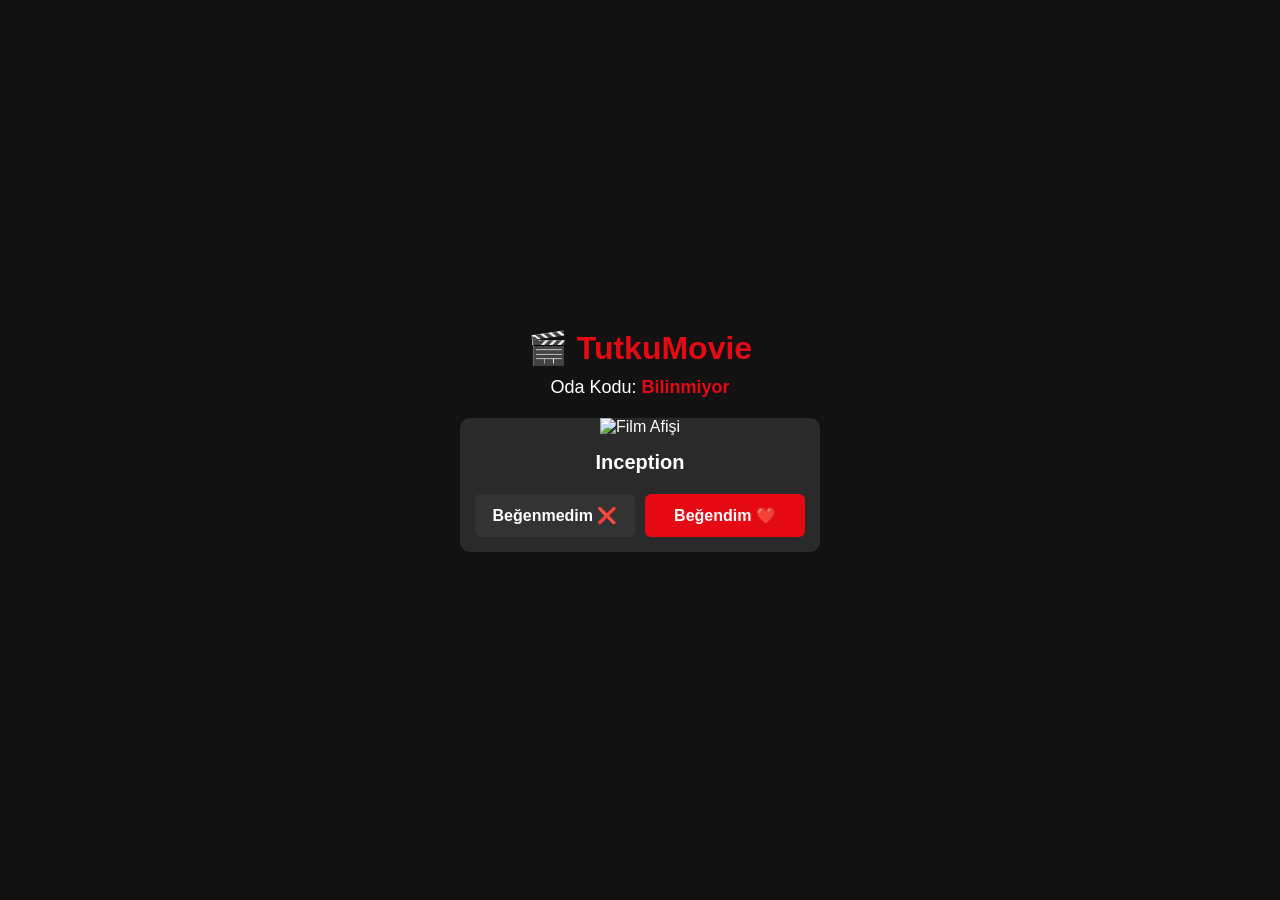
==== room.html @ 3a40c51b "Add files via upload" ====
<!DOCTYPE html>
<html lang="tr">
<head>
  <meta charset="UTF-8">
  <meta name="viewport" content="width=device-width, initial-scale=1.0">
  <title>TutkuMovie - Oda</title>
  <link rel="stylesheet" href="style.css">
  <style>
    .room-info { margin-bottom: 20px; font-size: 18px; color: #fff; }
    .movie-card { background: #2a2a2a; border-radius: 10px; overflow: hidden; padding-bottom: 15px; margin-bottom: 20px; }
    .movie-card img { width: 100%; height: 350px; object-fit: cover; }
    .buttons { display: flex; gap: 10px; padding: 0 15px; }
    .btn-dislike { background-color: #333 !important; }
    .btn-dislike:hover { background-color: #444 !important; }
  </style>
</head>
<body>
  <div class="container">
    <h1>🎬 TutkuMovie</h1>
    <div class="room-info">Oda Kodu: <span id="display-room-code" style="color: #e50914; font-weight: bold;">---</span></div>

    <div class="movie-card" id="movie-container">
      <img id="movie-img" src="" alt="Film Afişi">
      <h2 id="movie-title" style="margin-top: 15px; font-size: 20px;">Film Adı</h2>
      <div class="buttons" style="margin-top: 20px;">
        <button class="btn-dislike" id="dislike-btn">Beğenmedim ❌</button>
        <button id="like-btn">Beğendim ❤️</button>
      </div>
    </div>
  </div>

  <script src="app.js"></script>
</body>
</html>
---- style.css ----
* {
  box-sizing: border-box;
  margin: 0;
  padding: 0;
  font-family: 'Segoe UI', Tahoma, Geneva, Verdana, sans-serif;
}

body {
  background-color: #121212;
  color: #ffffff;
  display: flex;
  justify-content: center;
  align-items: center;
  height: 100vh;
}

.container {
  text-align: center;
  width: 100%;
  max-width: 400px;
  padding: 20px;
}

h1 {
  margin-bottom: 10px;
  color: #e50914;
}

p {
  color: #b3b3b3;
  margin-bottom: 30px;
}

.card {
  background: #1f1f1f;
  padding: 30px;
  border-radius: 12px;
  box-shadow: 0 8px 16px rgba(0,0,0,0.5);
}

button {
  width: 100%;
  padding: 12px;
  background-color: #e50914;
  color: white;
  border: none;
  border-radius: 6px;
  font-size: 16px;
  font-weight: bold;
  cursor: pointer;
  transition: background 0.3s;
}

button:hover {
  background-color: #b20710;
}

.divider {
  margin: 20px 0;
  color: #777;
  font-size: 14px;
}

input {
  width: 100%;
  padding: 12px;
  margin-bottom: 15px;
  background-color: #2a2a2a;
  border: 1px solid #444;
  border-radius: 6px;
  color: white;
  font-size: 16px;
  text-align: center;
}

input:focus {
  outline: none;
  border-color: #e50914;
}
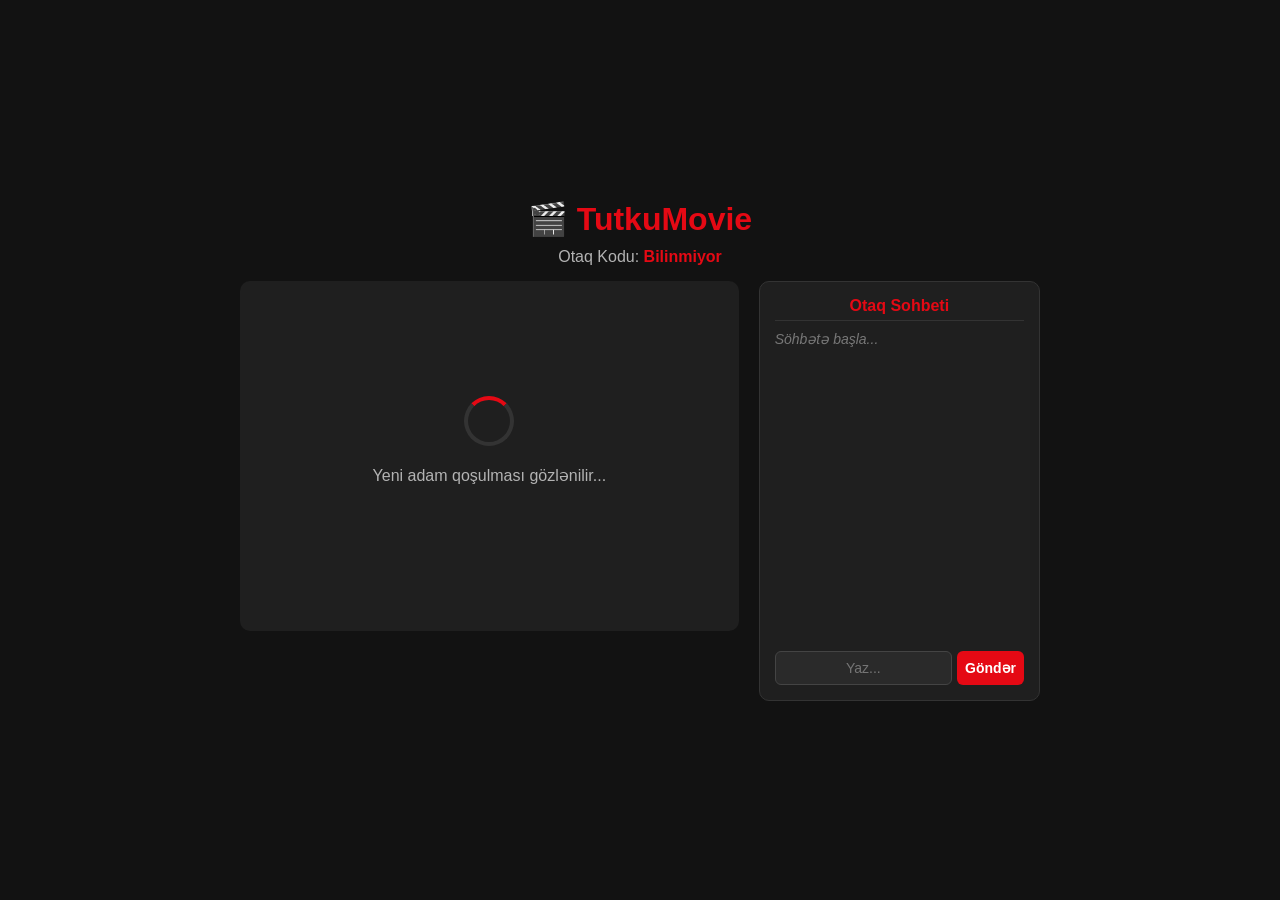
==== commit 9cb88d4c: "Update room.html" ====
--- a/room.html
+++ b/room.html
@@ -1,30 +1,60 @@
 <!DOCTYPE html>
-<html lang="tr">
+<html lang="az">
 <head>
   <meta charset="UTF-8">
   <meta name="viewport" content="width=device-width, initial-scale=1.0">
-  <title>TutkuMovie - Oda</title>
+  <title>TutkuMovie - Otaq</title>
   <link rel="stylesheet" href="style.css">
   <style>
-    .room-info { margin-bottom: 20px; font-size: 18px; color: #fff; }
-    .movie-card { background: #2a2a2a; border-radius: 10px; overflow: hidden; padding-bottom: 15px; margin-bottom: 20px; }
-    .movie-card img { width: 100%; height: 350px; object-fit: cover; }
-    .buttons { display: flex; gap: 10px; padding: 0 15px; }
-    .btn-dislike { background-color: #333 !important; }
-    .btn-dislike:hover { background-color: #444 !important; }
+    .room-layout { display: flex; gap: 20px; max-width: 800px; margin: 0 auto; align-items: flex-start; }
+    .main-content { flex: 2; text-align: center; }
+    .chat-sidebar { flex: 1; background: #1f1f1f; border-radius: 10px; padding: 15px; height: 420px; display: flex; flex-direction: column; border: 1px solid #333; }
+    .chat-messages { flex: 1; overflow-y: auto; text-align: left; margin-bottom: 10px; font-size: 14px; padding-right: 5px; }
+    .chat-input-area { display: flex; gap: 5px; }
+    .chat-input-area input { margin-bottom: 0; padding: 8px; font-size: 14px; }
+    .chat-input-area button { width: 70px; padding: 8px; font-size: 14px; }
+    
+    /* Bekleme Ekranı (Loader) */
+    #waiting-screen { display: flex; flex-direction: column; align-items: center; justify-content: center; height: 350px; background: #1f1f1f; border-radius: 10px; }
+    .spinner { border: 4px solid #333; border-top: 4px solid #e50914; border-radius: 50%; width: 50px; height: 50px; animation: spin 1s linear infinite; margin-bottom: 20px; }
+    @keyframes spin { 0% { transform: rotate(0deg); } 100% { transform: rotate(360deg); } }
   </style>
 </head>
 <body>
-  <div class="container">
+  <div class="container" style="max-width: 850px;">
     <h1>🎬 TutkuMovie</h1>
-    <div class="room-info">Oda Kodu: <span id="display-room-code" style="color: #e50914; font-weight: bold;">---</span></div>
+    <div style="margin-bottom: 15px; font-size: 16px; color: #b3b3b3;">Otaq Kodu: <span id="display-room-code" style="color: #e50914; font-weight: bold;">---</span></div>
 
-    <div class="movie-card" id="movie-container">
-      <img id="movie-img" src="" alt="Film Afişi">
-      <h2 id="movie-title" style="margin-top: 15px; font-size: 20px;">Film Adı</h2>
-      <div class="buttons" style="margin-top: 20px;">
-        <button class="btn-dislike" id="dislike-btn">Beğenmedim ❌</button>
-        <button id="like-btn">Beğendim ❤️</button>
+    <div class="room-layout">
+      <!-- Sol Taraf: Film Seçim Alanı / Bekleme Ekranı -->
+      <div class="main-content">
+        <!-- Bekleme Ekranı -->
+        <div id="waiting-screen">
+          <div class="spinner"></div>
+          <p>Yeni adam qoşulması gözlənilir...</p>
+        </div>
+
+        <!-- Film Kartı (Başta Gizli, Adam Qoşulanda Açılır) -->
+        <div class="movie-card" id="movie-container" style="display: none; background: #2a2a2a; border-radius: 10px; padding-bottom: 15px;">
+          <img id="movie-img" src="" alt="Film Afişi" style="width: 100%; height: 300px; object-fit: cover; border-top-left-radius: 10px; border-top-right-radius: 10px;">
+          <h2 id="movie-title" style="margin-top: 15px; font-size: 18px;">Film Adı</h2>
+          <div style="display: flex; gap: 10px; padding: 0 15px; margin-top: 15px;">
+            <button id="dislike-btn" style="background-color: #333;">Bəyənmədim ❌</button>
+            <button id="like-btn">Bəyəndim ❤️</button>
+          </div>
+        </div>
+      </div>
+
+      <!-- Sağ Taraf: Chat Paneli -->
+      <div class="chat-sidebar">
+        <h3 style="font-size: 16px; margin-bottom: 10px; color: #e50914; border-bottom: 1px solid #333; padding-bottom: 5px;">Otaq Sohbeti</h3>
+        <div class="chat-messages" id="chat-messages">
+          <div style="color: #777; font-style: italic;">Söhbətə başla...</div>
+        </div>
+        <div class="chat-input-area">
+          <input type="text" id="chat-input" placeholder="Yaz...">
+          <button id="send-btn">Göndər</button>
+        </div>
       </div>
     </div>
   </div>
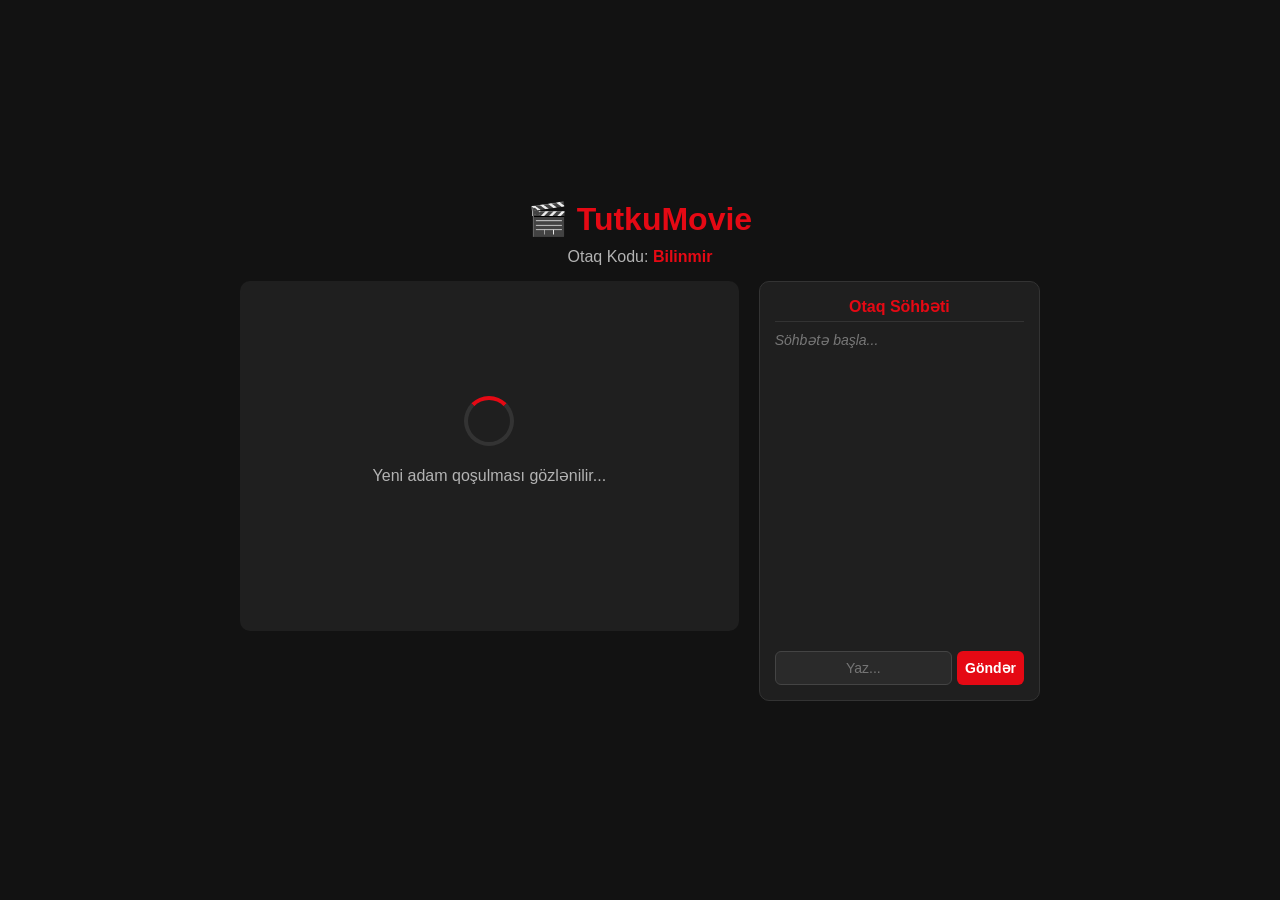
==== commit fd169638: "Refactor HTML structure and styling for room page" ====
--- a/room.html
+++ b/room.html
@@ -14,7 +14,6 @@
     .chat-input-area input { margin-bottom: 0; padding: 8px; font-size: 14px; }
     .chat-input-area button { width: 70px; padding: 8px; font-size: 14px; }
     
-    /* Bekleme Ekranı (Loader) */
     #waiting-screen { display: flex; flex-direction: column; align-items: center; justify-content: center; height: 350px; background: #1f1f1f; border-radius: 10px; }
     .spinner { border: 4px solid #333; border-top: 4px solid #e50914; border-radius: 50%; width: 50px; height: 50px; animation: spin 1s linear infinite; margin-bottom: 20px; }
     @keyframes spin { 0% { transform: rotate(0deg); } 100% { transform: rotate(360deg); } }
@@ -26,15 +25,13 @@
     <div style="margin-bottom: 15px; font-size: 16px; color: #b3b3b3;">Otaq Kodu: <span id="display-room-code" style="color: #e50914; font-weight: bold;">---</span></div>
 
     <div class="room-layout">
-      <!-- Sol Taraf: Film Seçim Alanı / Bekleme Ekranı -->
+      <!-- Sol Tərəf: Film Seçim / Gözləmə Ekranı -->
       <div class="main-content">
-        <!-- Bekleme Ekranı -->
         <div id="waiting-screen">
           <div class="spinner"></div>
           <p>Yeni adam qoşulması gözlənilir...</p>
         </div>
 
-        <!-- Film Kartı (Başta Gizli, Adam Qoşulanda Açılır) -->
         <div class="movie-card" id="movie-container" style="display: none; background: #2a2a2a; border-radius: 10px; padding-bottom: 15px;">
           <img id="movie-img" src="" alt="Film Afişi" style="width: 100%; height: 300px; object-fit: cover; border-top-left-radius: 10px; border-top-right-radius: 10px;">
           <h2 id="movie-title" style="margin-top: 15px; font-size: 18px;">Film Adı</h2>
@@ -45,9 +42,9 @@
         </div>
       </div>
 
-      <!-- Sağ Taraf: Chat Paneli -->
+      <!-- Sağ Tərəf: Chat Paneli -->
       <div class="chat-sidebar">
-        <h3 style="font-size: 16px; margin-bottom: 10px; color: #e50914; border-bottom: 1px solid #333; padding-bottom: 5px;">Otaq Sohbeti</h3>
+        <h3 style="font-size: 16px; margin-bottom: 10px; color: #e50914; border-bottom: 1px solid #333; padding-bottom: 5px;">Otaq Söhbəti</h3>
         <div class="chat-messages" id="chat-messages">
           <div style="color: #777; font-style: italic;">Söhbətə başla...</div>
         </div>
